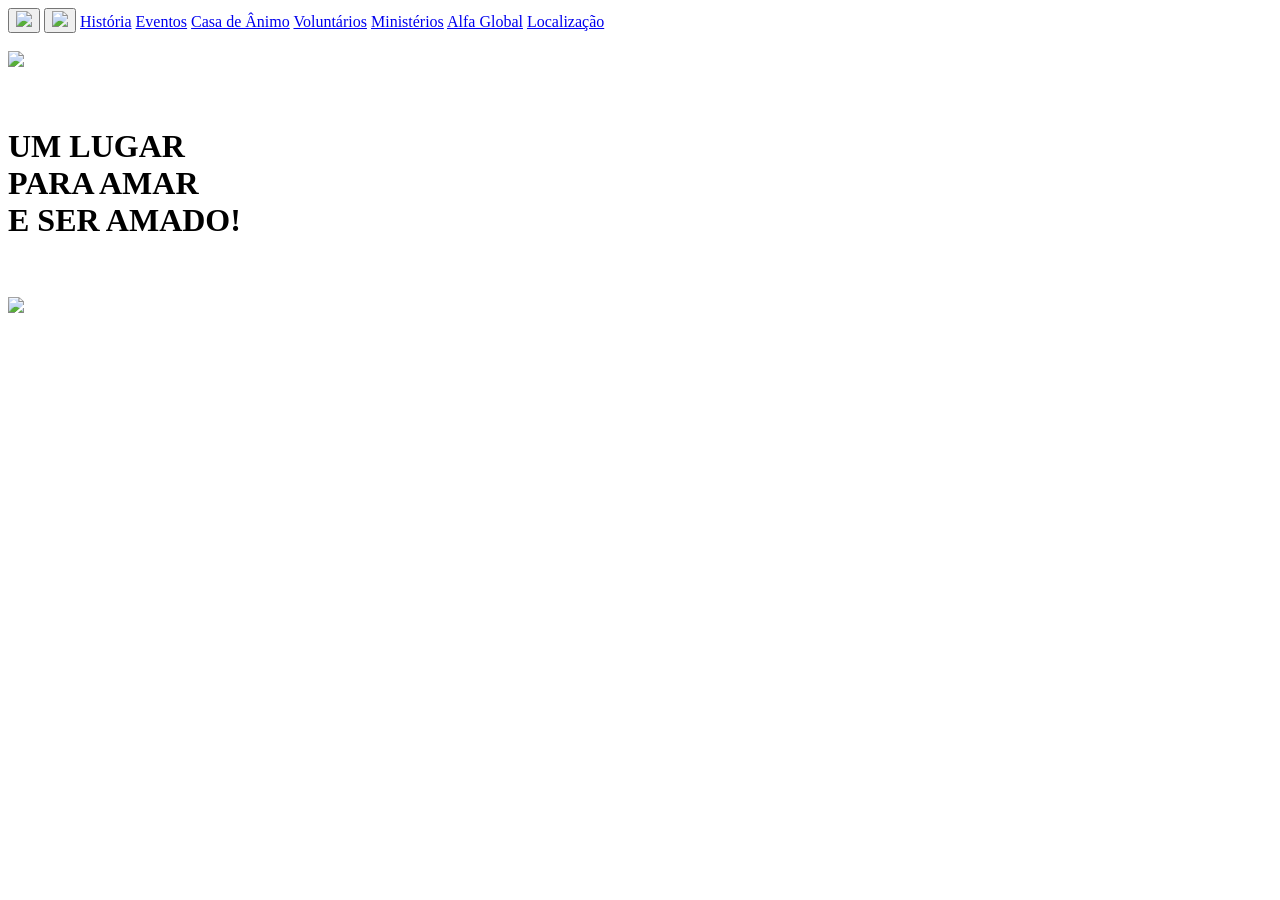
==== pages/alfa_global.html @ c63efb1d "." ====
<!DOCTYPE html>
<html lang="pt-br">
<head>
    <meta charset="UTF-8">
    <meta name="viewport" content="width=device-width, initial-scale=1.0">
    <script src="https://ajax.googleapis.com/ajax/libs/jquery/3.6.0/jquery.min.js"></script>
    <link rel="stylesheet" href="https://cdnjs.cloudflare.com/ajax/libs/font-awesome/6.7.2/css/all.min.css" integrity="sha512-Evv84Mr4kqVGRNSgIGL/F/aIDqQb7xQ2vcrdIwxfjThSH8CSR7PBEakCr51Ck+w+/U6swU2Im1vVX0SVk9ABhg==" crossorigin="anonymous" referrerpolicy="no-referrer" />
    <link rel="shortcut icon" href=".\img\logo_alfa_sem_fundo.png"/>
    <link rel="stylesheet" href=".\page_css\menu_pgn.css">
    <link rel="stylesheet" href=".\page_css\index.css">
    <link rel="stylesheet" href=".\page_css\padrao.css">   
    <link rel="stylesheet" href=".\saass\index.scss">
    <script src=".\js\menu.js"></script> 
     
    <title>Ministério Apostólico Alfa e Ômega</title>
</head>

<body>
    <div class="menu">
        <button href="index.html" class="botao_menu" id="logo_menu"><img class="menu_img" id="logo_menu_img" src=".\img\logo_alfa_sem_fundo.png"></button>
        <button  class="botao_menu abre_menu" onclick="abreMenu()" id="abre_menu" style="display:absolute;"><img class="menu_img" id="abre_menu_img" src=".\img\menu_branco.png"></button>

        <a href=".\pages\historia.html" class="option" id="option_1">História</a>
        <a href=".\pages\eventos.html" class="option" id="option_2">Eventos</a>
        <a href=".\pages\casa_de_animo.html" class="option" id="option_3">Casa de Ânimo</a>
        <a href=".\pages\voluntario.html" class="option" id="option_4">Voluntários</a>
        <a href=".\pages\voluntario.html" class="option" id="option_5">Ministérios</a>
        <a href=".\pages\voluntario.html" class="option" id="option_6">Alfa Global</a>
        <a href=".\pages\localiza.html" class="option" id="option_7">Localização</a>

     </div> <br>
   
   
     <div class="inicio-page" id="descarrega" >
        <div class="menu_mobile" style="display: none;">
            <button class="x_volta" onclick="fechaMenu()" id="voltar_button"  style="display:absolute;">
					<h1>X</h1>
				</button>
            <a href=".\pages\historia.html" class="option_mobile" id="option_1_mobile">História</a>
            <a href=".\pages\eventos.html" class="option_mobile" id="option_2_mobile">Eventos</a>
            <a href=".\pages\casa_de_animo.html" class="option_mobile" id="option_3_mobile">Casa de Ânimo</a>
            <a href=".\pages\voluntario.html" class="option_mobile" id="option_4_mobile">Voluntários</a>
            <a href=".\pages\localiza.html" class="option_mobile" id="option_5_mobile">Localização</a>
            <a href=".\pages\alfa_global.html" class="option_mobile" id="option_7_mobile">Alfa Global</a>
            <a href=".\pages\ministerios.html" class="option_mobile" id="option_6_mobile">Ministérios</a>

        </div>
            
        <img src=".\img\igreja_edit.png" id="img_templo"><BR><BR><br>
    <h1 id="frase1" > UM LUGAR<br> PARA AMAR <BR> E SER AMADO!</h1><BR><br>

                <img src=".\img\discernimento.jpeg" id="img_templo_chave"><BR><BR><br>

    </div>



 <br><br><br><br><br>
    
</body>
</html>
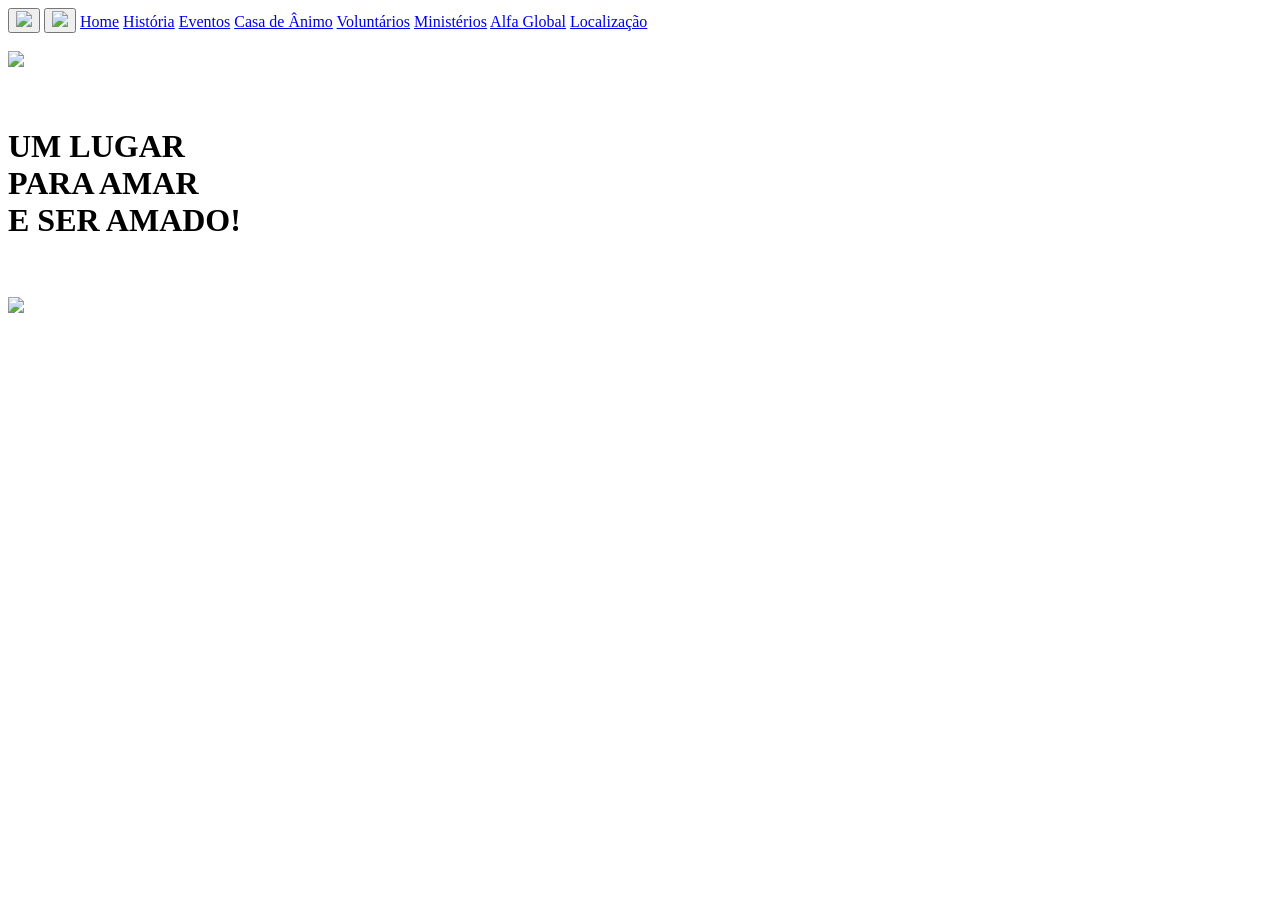
==== commit e10b0197: "." ====
--- a/pages/alfa_global.html
+++ b/pages/alfa_global.html
@@ -20,13 +20,14 @@
         <button href="index.html" class="botao_menu" id="logo_menu"><img class="menu_img" id="logo_menu_img" src=".\img\logo_alfa_sem_fundo.png"></button>
         <button  class="botao_menu abre_menu" onclick="abreMenu()" id="abre_menu" style="display:absolute;"><img class="menu_img" id="abre_menu_img" src=".\img\menu_branco.png"></button>
 
-        <a href=".\pages\historia.html" class="option" id="option_1">História</a>
-        <a href=".\pages\eventos.html" class="option" id="option_2">Eventos</a>
-        <a href=".\pages\casa_de_animo.html" class="option" id="option_3">Casa de Ânimo</a>
-        <a href=".\pages\voluntario.html" class="option" id="option_4">Voluntários</a>
-        <a href=".\pages\voluntario.html" class="option" id="option_5">Ministérios</a>
-        <a href=".\pages\voluntario.html" class="option" id="option_6">Alfa Global</a>
-        <a href=".\pages\localiza.html" class="option" id="option_7">Localização</a>
+        <a href="..\index.html" class="option" id="option_1">Home</a>
+        <a href=".\pages\historia.html" class="option" id="option_2">História</a>
+        <a href=".\pages\eventos.html" class="option" id="option_3">Eventos</a>
+        <a href=".\pages\casa_de_animo.html" class="option" id="option_4">Casa de Ânimo</a>
+        <a href=".\pages\voluntario.html" class="option" id="option_5">Voluntários</a>
+        <a href=".\pages\voluntario.html" class="option" id="option_6">Ministérios</a>
+        <a href=".\pages\alfa_global.html" class="option" id="option_7">Alfa Global</a>
+        <a href=".\pages\localiza.html" class="option" id="option_8">Localização</a>
 
      </div> <br>
    
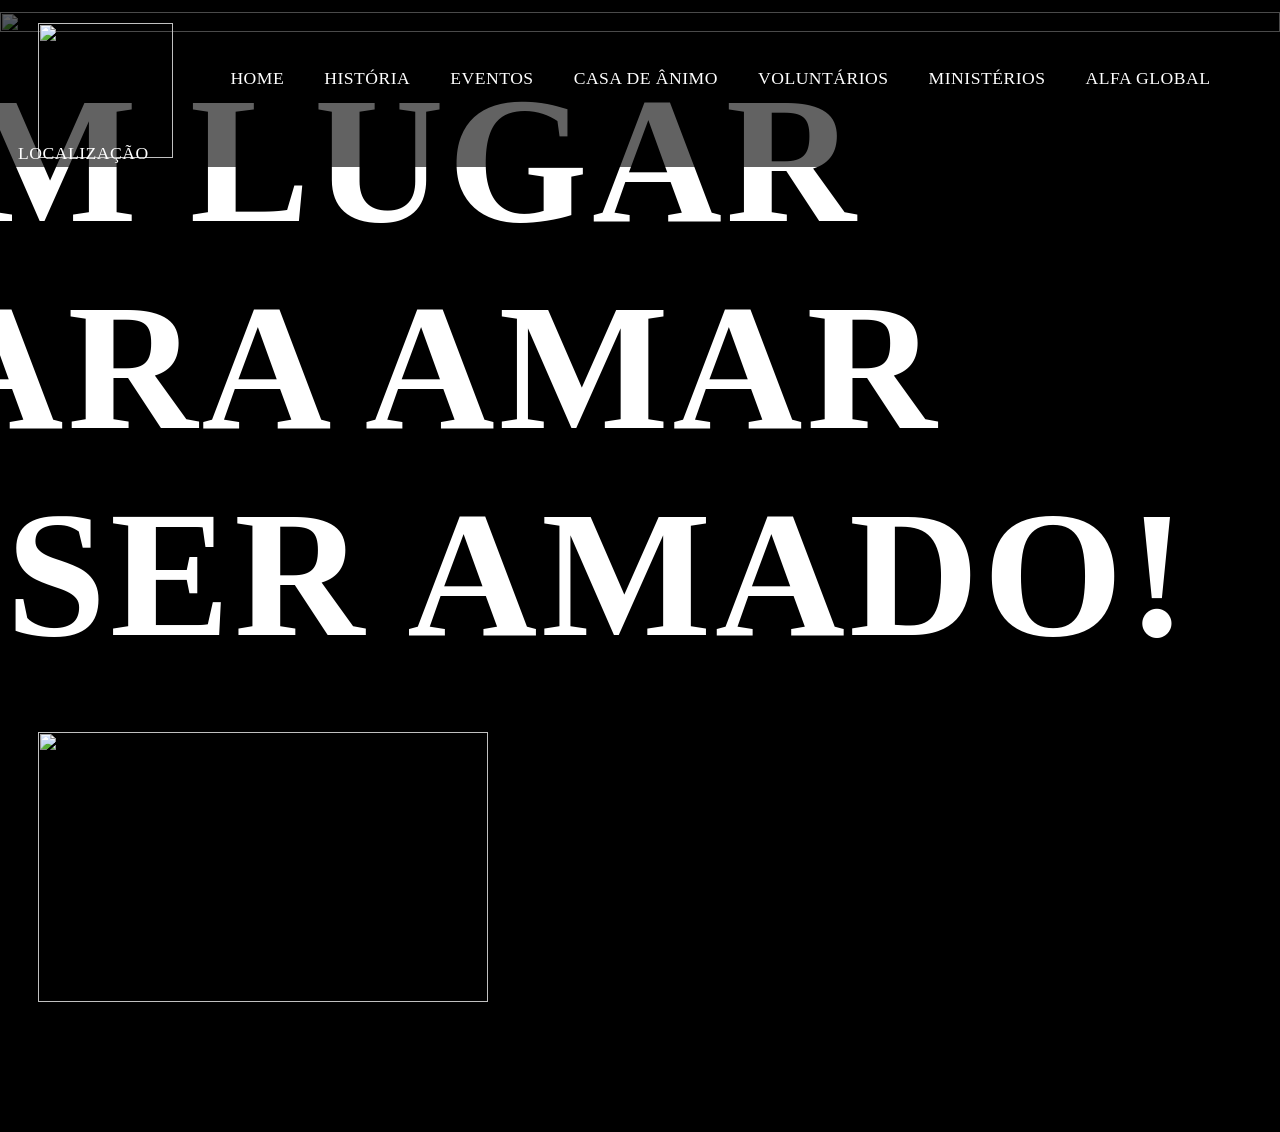
==== commit eed87903: ";" ====
--- a/pages/alfa_global.html
+++ b/pages/alfa_global.html
@@ -6,11 +6,11 @@
     <script src="https://ajax.googleapis.com/ajax/libs/jquery/3.6.0/jquery.min.js"></script>
     <link rel="stylesheet" href="https://cdnjs.cloudflare.com/ajax/libs/font-awesome/6.7.2/css/all.min.css" integrity="sha512-Evv84Mr4kqVGRNSgIGL/F/aIDqQb7xQ2vcrdIwxfjThSH8CSR7PBEakCr51Ck+w+/U6swU2Im1vVX0SVk9ABhg==" crossorigin="anonymous" referrerpolicy="no-referrer" />
     <link rel="shortcut icon" href=".\img\logo_alfa_sem_fundo.png"/>
-    <link rel="stylesheet" href=".\page_css\menu_pgn.css">
-    <link rel="stylesheet" href=".\page_css\index.css">
-    <link rel="stylesheet" href=".\page_css\padrao.css">   
-    <link rel="stylesheet" href=".\saass\index.scss">
-    <script src=".\js\menu.js"></script> 
+    <link rel="stylesheet" href="..\page_css\menu_pgn.css">
+    <link rel="stylesheet" href="..\page_css\index.css">
+    <link rel="stylesheet" href="..\page_css\padrao.css">   
+    <link rel="stylesheet" href="..\saass\index.scss">
+    <script src="..\js\menu.js"></script> 
      
     <title>Ministério Apostólico Alfa e Ômega</title>
 </head>
@@ -21,12 +21,12 @@
         <button  class="botao_menu abre_menu" onclick="abreMenu()" id="abre_menu" style="display:absolute;"><img class="menu_img" id="abre_menu_img" src=".\img\menu_branco.png"></button>
 
         <a href="..\index.html" class="option" id="option_1">Home</a>
-        <a href=".\pages\historia.html" class="option" id="option_2">História</a>
-        <a href=".\pages\eventos.html" class="option" id="option_3">Eventos</a>
-        <a href=".\pages\casa_de_animo.html" class="option" id="option_4">Casa de Ânimo</a>
-        <a href=".\pages\voluntario.html" class="option" id="option_5">Voluntários</a>
-        <a href=".\pages\voluntario.html" class="option" id="option_6">Ministérios</a>
-        <a href=".\pages\alfa_global.html" class="option" id="option_7">Alfa Global</a>
+        <a href="..\pages\historia.html" class="option" id="option_2">História</a>
+        <a href="..\pages\eventos.html" class="option" id="option_3">Eventos</a>
+        <a href="..\pages\casa_de_animo.html" class="option" id="option_4">Casa de Ânimo</a>
+        <a href="..\pages\voluntario.html" class="option" id="option_5">Voluntários</a>
+        <a href="..\pages\voluntario.html" class="option" id="option_6">Ministérios</a>
+        <a href="..\pages\alfa_global.html" class="option" id="option_7">Alfa Global</a>
         <a href=".\pages\localiza.html" class="option" id="option_8">Localização</a>
 
      </div> <br>
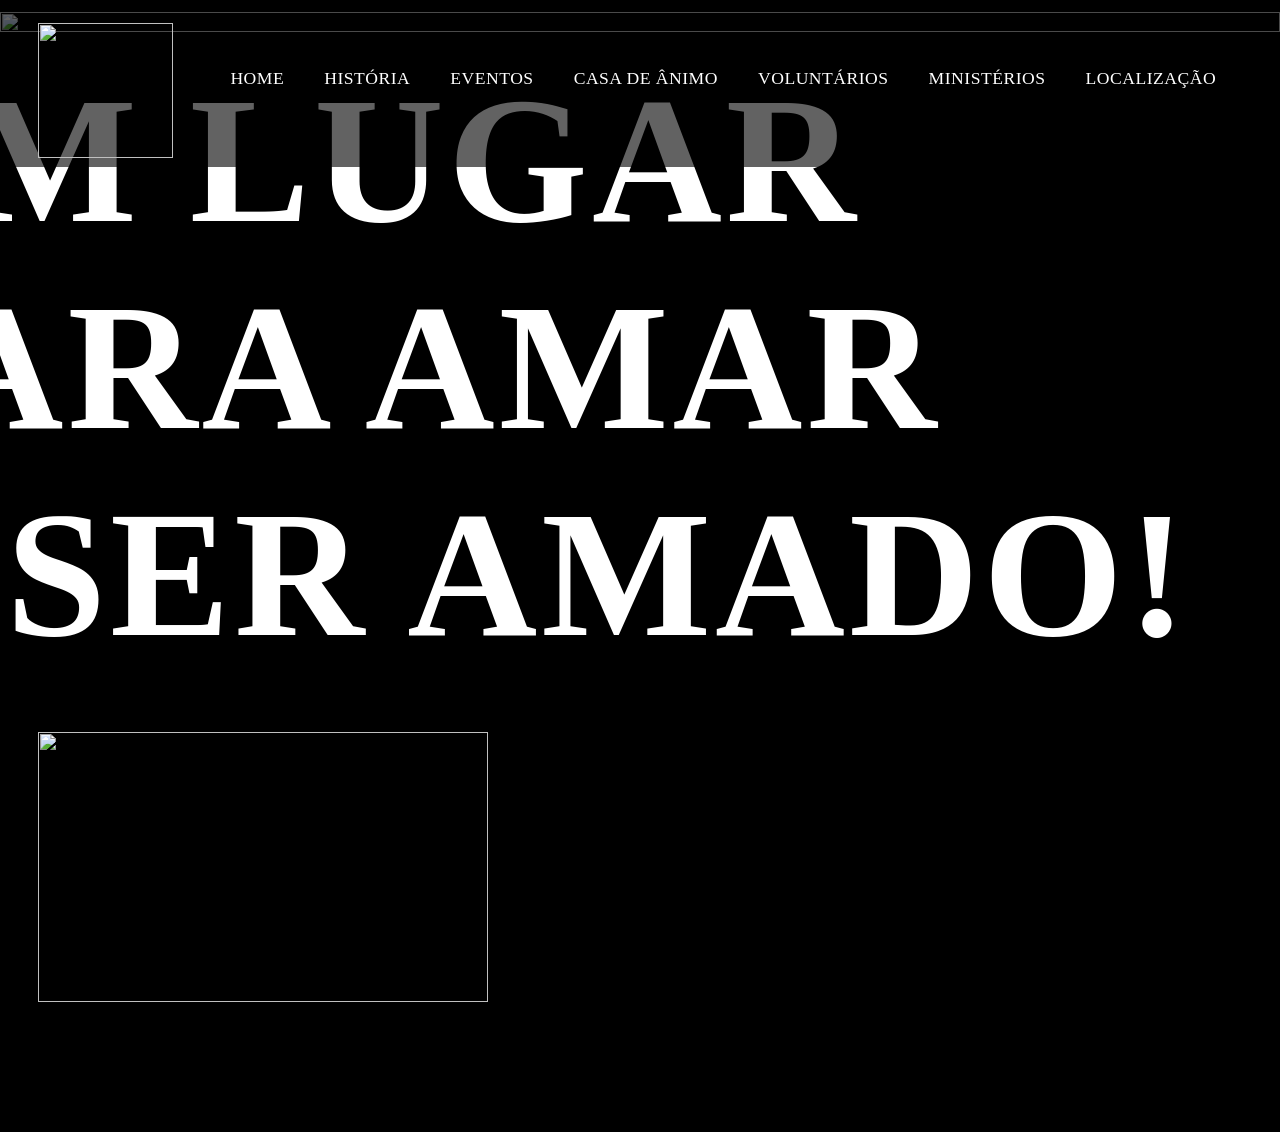
==== commit 7dfa09f7: ";" ====
--- a/pages/alfa_global.html
+++ b/pages/alfa_global.html
@@ -25,9 +25,8 @@
         <a href="..\pages\eventos.html" class="option" id="option_3">Eventos</a>
         <a href="..\pages\casa_de_animo.html" class="option" id="option_4">Casa de Ânimo</a>
         <a href="..\pages\voluntario.html" class="option" id="option_5">Voluntários</a>
-        <a href="..\pages\voluntario.html" class="option" id="option_6">Ministérios</a>
-        <a href="..\pages\alfa_global.html" class="option" id="option_7">Alfa Global</a>
-        <a href=".\pages\localiza.html" class="option" id="option_8">Localização</a>
+        <a href="..\pages\ministerio.html" class="option" id="option_6">Ministérios</a>
+        <a href="..\pages\localiza.html" class="option" id="option_8">Localização</a>
 
      </div> <br>
    
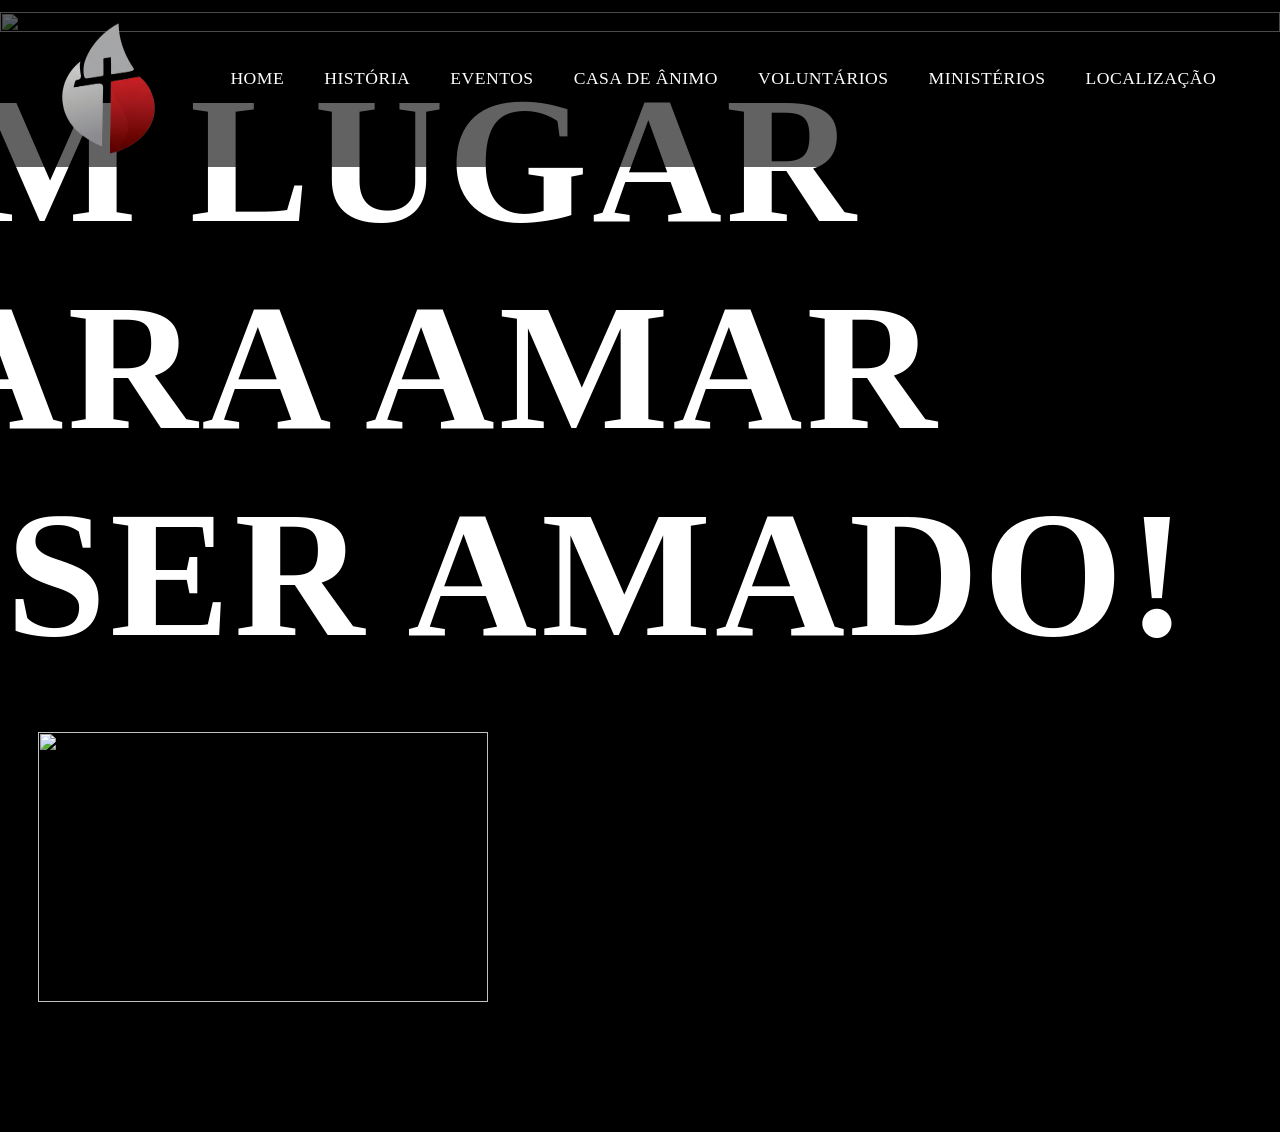
==== commit 996ff805: "." ====
--- a/pages/alfa_global.html
+++ b/pages/alfa_global.html
@@ -17,8 +17,8 @@
 
 <body>
     <div class="menu">
-        <button href="index.html" class="botao_menu" id="logo_menu"><img class="menu_img" id="logo_menu_img" src=".\img\logo_alfa_sem_fundo.png"></button>
-        <button  class="botao_menu abre_menu" onclick="abreMenu()" id="abre_menu" style="display:absolute;"><img class="menu_img" id="abre_menu_img" src=".\img\menu_branco.png"></button>
+        <button href="index.html" class="botao_menu" id="logo_menu"><img class="menu_img" id="logo_menu_img" src="..\img\logo_alfa_sem_fundo.png"></button>
+        <button  class="botao_menu abre_menu" onclick="abreMenu()" id="abre_menu" style="display:absolute;"><img class="menu_img" id="abre_menu_img" src="..\img\menu_branco.png"></button>
 
         <a href="..\index.html" class="option" id="option_1">Home</a>
         <a href="..\pages\historia.html" class="option" id="option_2">História</a>
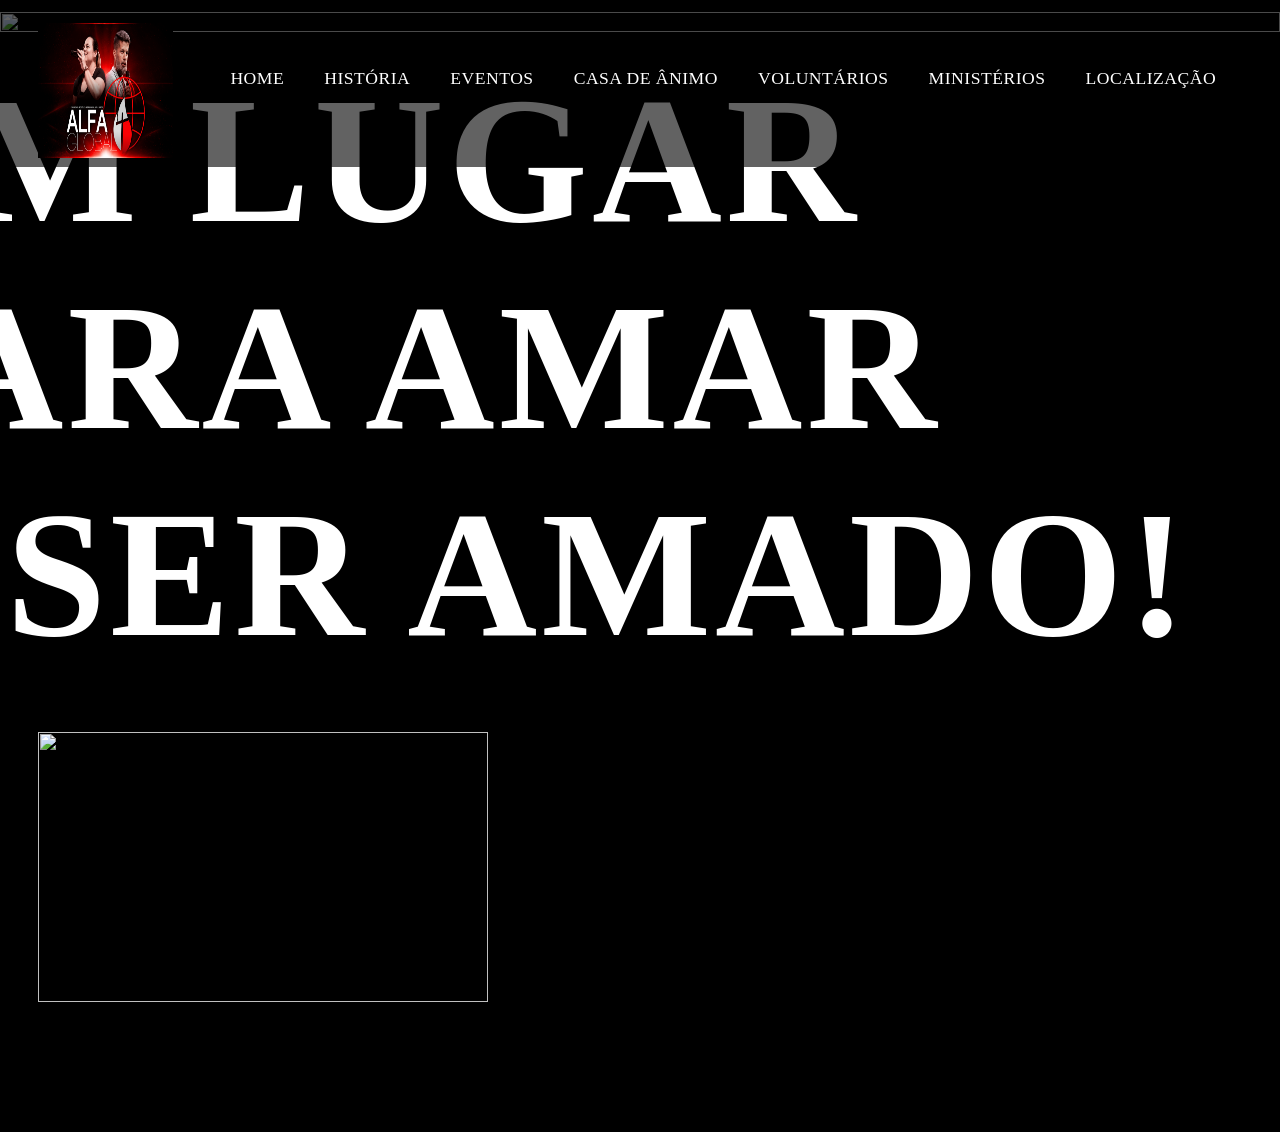
==== commit 364e7752: "foto alfaglobal" ====
--- a/pages/alfa_global.html
+++ b/pages/alfa_global.html
@@ -17,7 +17,7 @@
 
 <body>
     <div class="menu">
-        <button href="index.html" class="botao_menu" id="logo_menu"><img class="menu_img" id="logo_menu_img" src="..\img\logo_alfa_sem_fundo.png"></button>
+        <button href="index.html" class="botao_menu" id="logo_menu"><img class="menu_img" id="logo_menu_img" src="..\img\alfa_global.png"></button>
         <button  class="botao_menu abre_menu" onclick="abreMenu()" id="abre_menu" style="display:absolute;"><img class="menu_img" id="abre_menu_img" src="..\img\menu_branco.png"></button>
 
         <a href="..\index.html" class="option" id="option_1">Home</a>
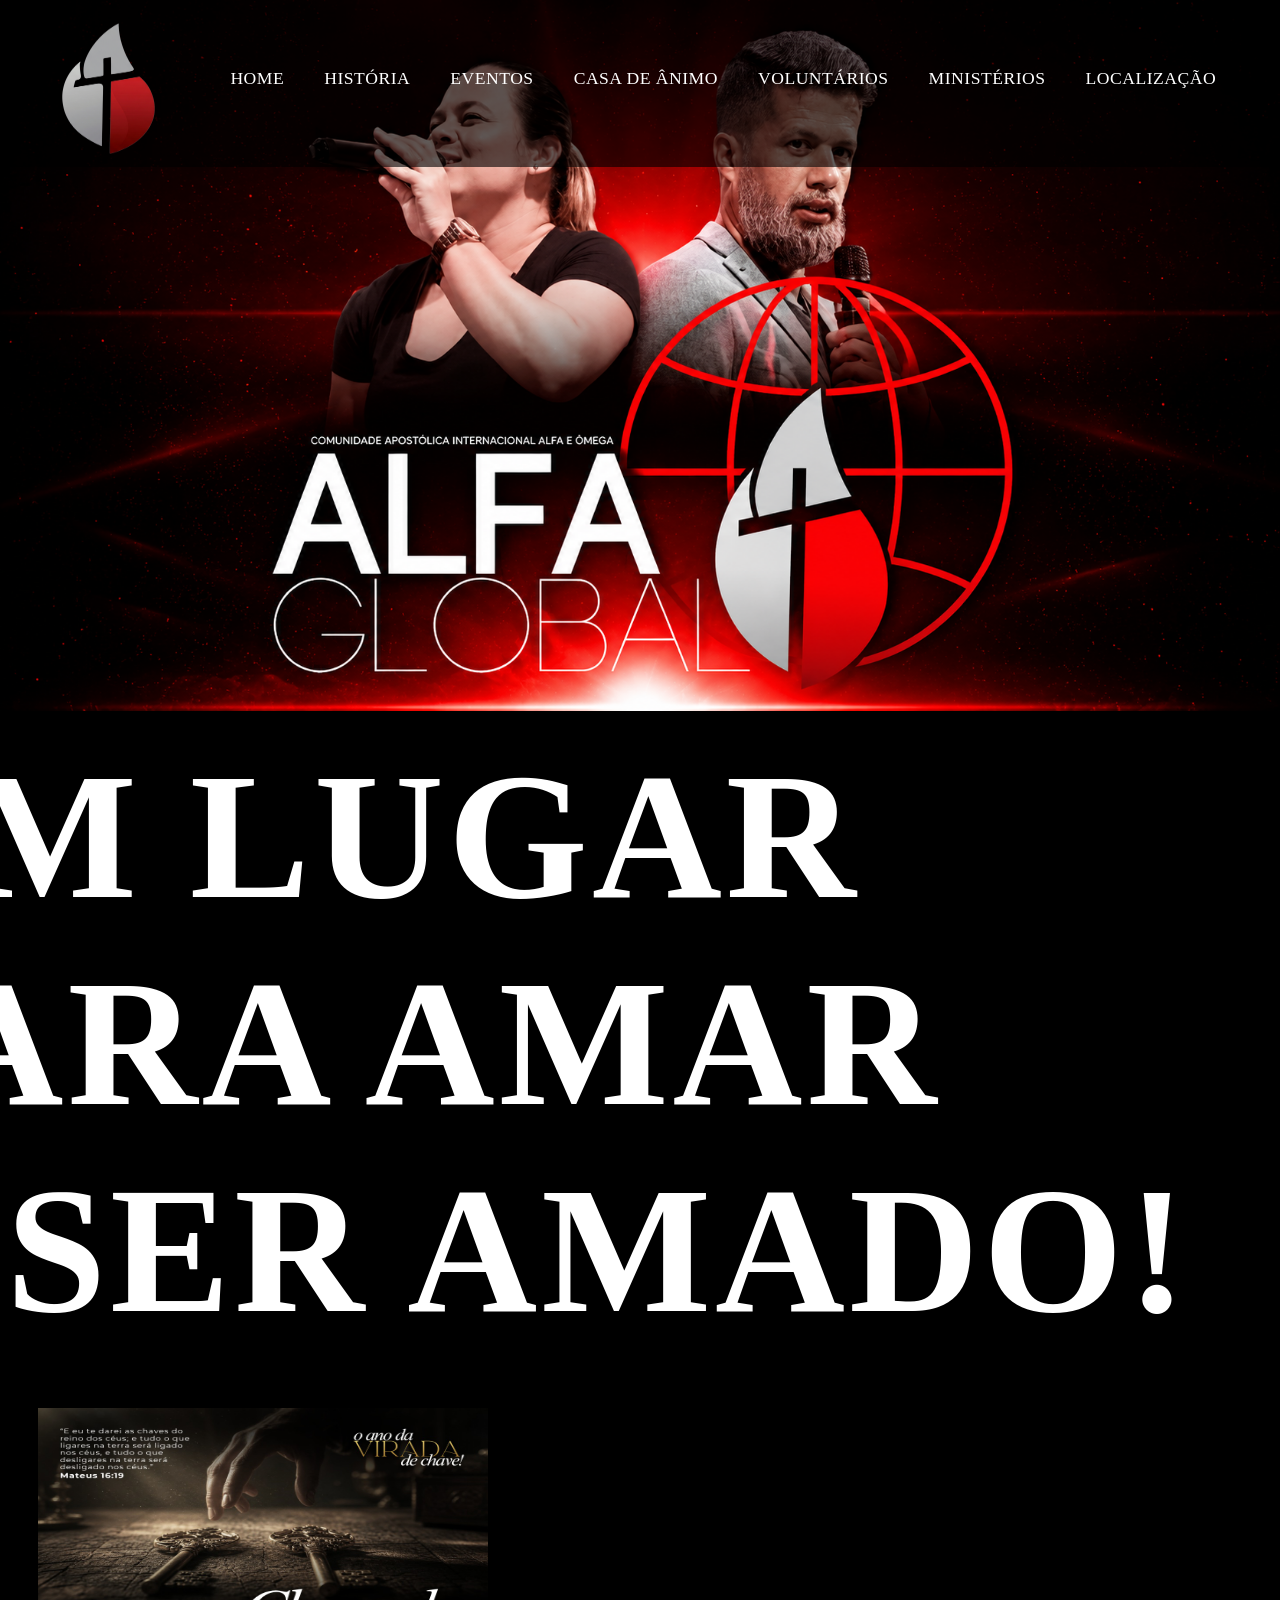
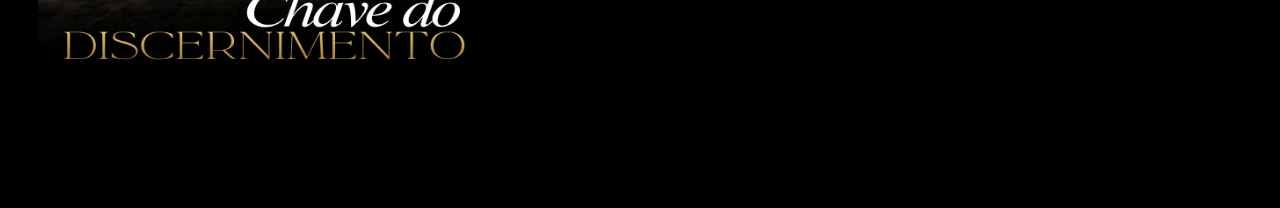
==== commit beffa94b: "Update alfa_global.html" ====
--- a/pages/alfa_global.html
+++ b/pages/alfa_global.html
@@ -17,7 +17,7 @@
 
 <body>
     <div class="menu">
-        <button href="index.html" class="botao_menu" id="logo_menu"><img class="menu_img" id="logo_menu_img" src="..\img\alfa_global.png"></button>
+        <button href="index.html" class="botao_menu" id="logo_menu"><img class="menu_img" id="logo_menu_img" src="..\img\logo_alfa_sem_fundo.png"></button>
         <button  class="botao_menu abre_menu" onclick="abreMenu()" id="abre_menu" style="display:absolute;"><img class="menu_img" id="abre_menu_img" src="..\img\menu_branco.png"></button>
 
         <a href="..\index.html" class="option" id="option_1">Home</a>
@@ -46,10 +46,10 @@
 
         </div>
             
-        <img src=".\img\igreja_edit.png" id="img_templo"><BR><BR><br>
+        <img src="..\img\alfa_global.png" id="img_templo"><BR><BR><br>
     <h1 id="frase1" > UM LUGAR<br> PARA AMAR <BR> E SER AMADO!</h1><BR><br>
 
-                <img src=".\img\discernimento.jpeg" id="img_templo_chave"><BR><BR><br>
+                <img src="..\img\discernimento.jpeg" id="img_templo_chave"><BR><BR><br>
 
     </div>
 
